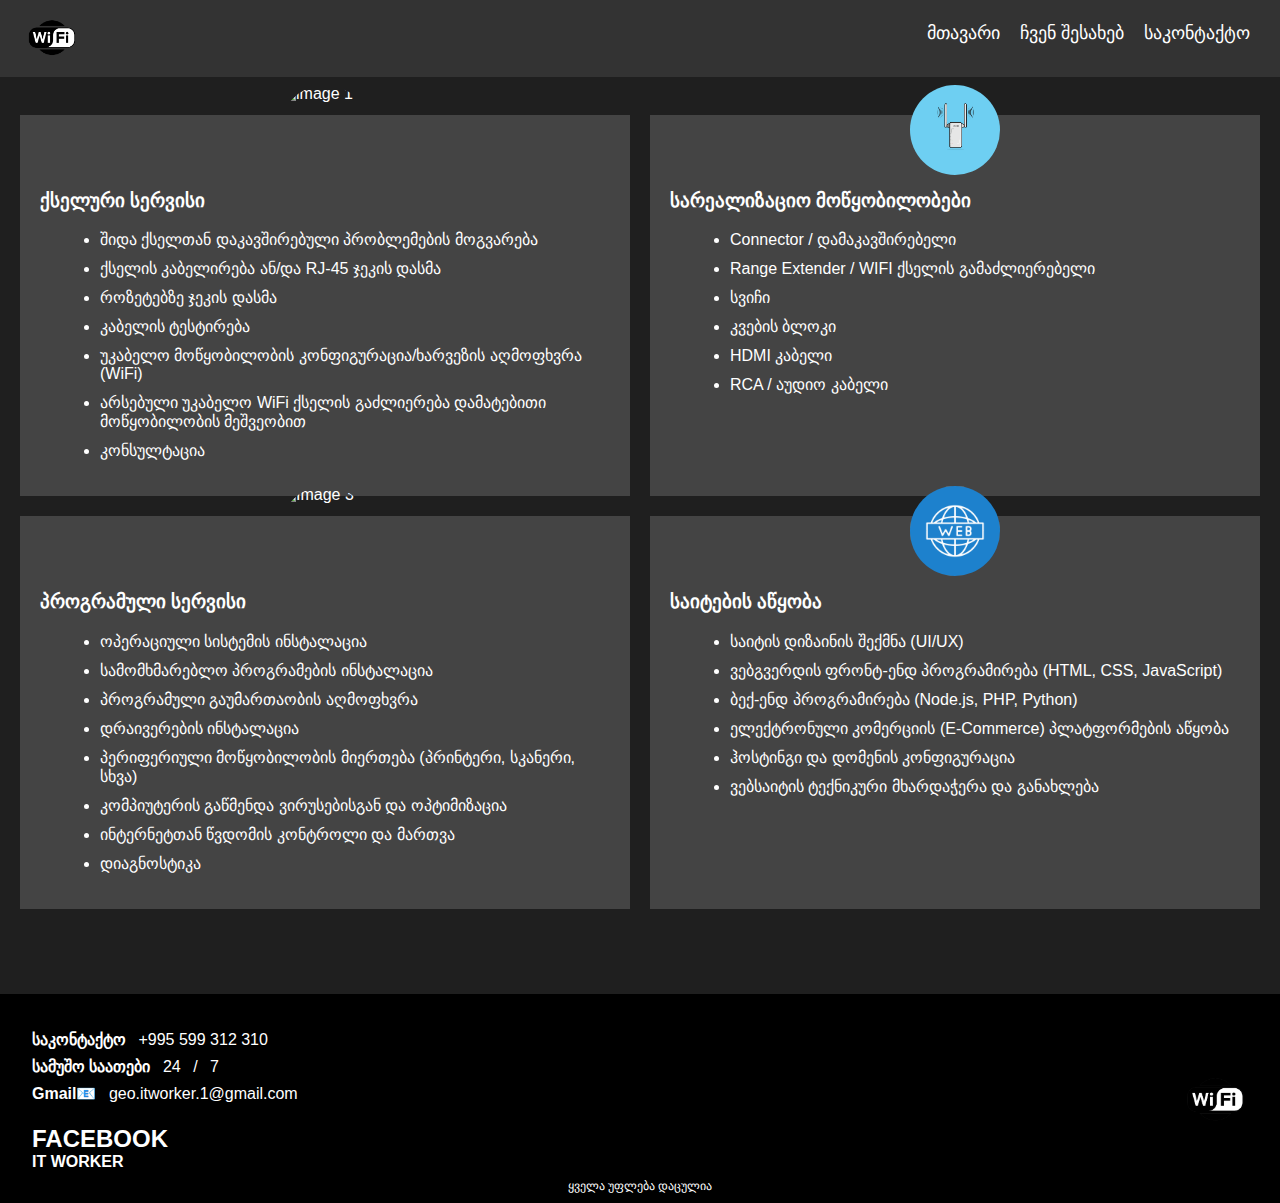
==== index.html @ 0ad125db "Add files via upload" ====
<!DOCTYPE html>
<html lang="ka">
<head>
  <meta charset="UTF-8">
  <meta name="viewport" content="width=device-width, initial-scale=1.0">
  <title>ITshnik-აიტიშნიკი</title>
  <link rel="stylesheet" href="styles.css">
  <link rel="stylesheet" href="footer.css">
  <script src="script.js" defer></script>
</head>
<body>
  <header>
    <div class="logo">
      <a href="index.html">
        <img src="vecteezy_wifi-symbol-icon-logo-with-name-design-mobile-vector_21515179.png" alt="Logo">
      </a>
    </div>    
    <nav>
      <ul>
        <li><a href="index.html">მთავარი</a></li>
        <li><a href="aboutus.html">ჩვენ შესახებ </a></li>
        <li><a href="contact.html">საკონტაქტო</a></li>
      </ul>
    </nav>
  </header>
  <div class="container">
    <div class="box">
      <img src="https://cdn.prod.website-files.com/636373358c6f16797fe3617a/65440d26704c892e9064da82_64197a9cfd751ad2b22886db_cloud.png" alt="image 1">
      <br><br>
      <h3>ქსელური სერვისი</h3>
      <p><ul>
        <li>შიდა ქსელთან დაკავშირებული პრობლემების მოგვარება</li>
        <li>ქსელის კაბელირება ან/და RJ-45 ჯეკის დასმა</li>
        <li>როზეტებზე ჯეკის დასმა</li>
        <li>კაბელის ტესტირება</li>
        <li>უკაბელო მოწყობილობის კონფიგურაცია/ხარვეზის აღმოფხვრა (WiFi)</li>
        <li>არსებული უკაბელო WiFi ქსელის გაძლიერება დამატებითი მოწყობილობის მეშვეობით</li>
        <li>კონსულტაცია</li>
      </ul>
      </p>
    </div>
    <div class="box">
      <img src="EXTENDER.png" alt="Image 2">
      <br><br>
      <h3>სარეალიზაციო მოწყობილობები</h3>
      <p><ul>
        <li>Connector / დამაკავშირებელი</li>
        <li>Range Extender / WIFI ქსელის გამაძლიერებელი</li>
        <li>სვიჩი</li>
        <li>კვების ბლოკი</li>
        <li>HDMI კაბელი</li>
        <li>RCA / აუდიო კაბელი</li>
      </ul>
      </p>
    </div>
    <div class="box">
      <img src="pc desktop.jpg" alt="Image 3">
      <br><br>
      <h3>პროგრამული სერვისი</h3>
      <p><ul>
        <li>ოპერაციული სისტემის ინსტალაცია</li>
        <li>სამომხმარებლო პროგრამების ინსტალაცია</li>
        <li>პროგრამული გაუმართაობის აღმოფხვრა</li>
        <li>დრაივერების ინსტალაცია</li>
        <li>პერიფერიული მოწყობილობის მიერთება (პრინტერი, სკანერი, სხვა)</li>
        <li>კომპიუტერის გაწმენდა ვირუსებისგან და ოპტიმიზაცია</li>
        <li>ინტერნეტთან წვდომის კონტროლი და მართვა</li>
        <li>დიაგნოსტიკა</li>
      </ul>
      </p>
    </div>
    <div class="box">
      <img src="vecteezy_web-vector-icon-design_26032277.jpg" alt="Image 4">
      <br><br>
      <h3>საიტების აწყობა</h3>
      <p><ul>
        <li>საიტის დიზაინის შექმნა (UI/UX)</li>
        <li>ვებგვერდის ფრონტ-ენდ პროგრამირება (HTML, CSS, JavaScript)</li>
        <li>ბექ-ენდ პროგრამირება (Node.js, PHP, Python)</li>
        <li>ელექტრონული კომერციის (E-Commerce) პლატფორმების აწყობა</li>
        <li>ჰოსტინგი და დომენის კონფიგურაცია</li>
        <li>ვებსაიტის ტექნიკური მხარდაჭერა და განახლება</li>
      </ul>
      </p>
    </div>
  </div>
  <br/>
  <br/>
  <br/>
  <br/>
  <br/>
  <br/>
  <br/>
  <br/>
  <br/>
  <br/>
  <br/>
  <br/>
  <br/>
  <br/>
  <br/>
  <br/>
  <br/>
  <br/>
  <br/>
  <br/>
  <br/>
  <br/>
  <br/>
  <!-- footer -->
  <footer>
    <div class="footer">
      <div class="bubbles"></div>
      <div class="content">
        <div>
          <div>
            <b>საკონტაქტო</b>
            <a href="tel:+599312319">+995 599 312 310
          </div>
          <div>
            <b>სამუშო საათები</b>
            <a href="#">24</a>
            <a href="#">/</a>
            <a href="#">7</a>
          </div>
          <div>
            <b>Gmail📧</b>
            <a href="https://contacts.google.com/person/c3721224923150230464" target="_blank" >geo.itworker.1@gmail.com</a>
          </div>
          <br />
          <a href="https://www.facebook.com/1CWEB" target="_blank" class="facebook-link"><b>FACEBOOK</b></a>
          <a href="https://www.facebook.com/1CWEB" target="_blank"><b>IT WORKER</b></a>
        </div>
        <div>
          <a class="image" href="https://contacts.google.com/person/c3721224923150230464" target="_blank" style="background-image: url('vecteezy_wifi-symbol-icon-logo-with-name-design-mobile-vector_21515179.png')">
          </a>
        </div>
        <div class="copyright">
          <p>ყველა უფლება დაცულია</p>
        </div>
      </div>
    </div>
  </footer>

  <svg style="position:fixed; top:100vh">
    <defs>
      <filter id="blob">
        <feGaussianBlur in="SourceGraphic" stdDeviation="10" result="blur"/>
        <feColorMatrix in="blur" mode="matrix" values="1 0 0 0 0  0 1 0 0 0  0 0 1 0 0  0 0 0 19 -9" result="blob"/>
      </filter>
    </defs>
  </svg>

</body>
</html>
---- styles.css ----
body {
    margin: 0;
    background-color: #ffffff;
    color: white;
    font-family: Arial, sans-serif;
  }
  
  .container {
    display: grid;
    grid-template-columns: repeat(2, 1fr); /* გაშლილ ეკრანზე 2 სვეტი */
    gap: 20px;
    padding: 20px;
  }
  
  .box {
    background-color: #444;
    padding: 20px;
    position: relative; /* ან absolute, თუ იყენებ ეს სტილს */
    transition: transform 0.3s ease;
    top: 95px; /* ქვემოთ გადაწევა 10px-ით */
  }
  
  
  .box:hover {
    transform: translateY(-10px);
  }
  
  .box img {
    position: absolute;
    top: -30px;
    left: 50%;
    transform: translateX(-50%);
    width: 90px;
    height: 90px;
    border-radius: 90%; /* გაზრდილი რადიუსი */
  }
  
  
  /* Media query for mobile devices */
  @media (max-width: 600px) {
    .container {
      grid-template-columns: 1fr; /* 1 სვეტი მობილურ მოწყობილობებზე */
    }
  }
  /* ჰედერის სტილი */
header {
    display: flex;
    justify-content: space-between;
    align-items: center;
    padding: 10px 20px;
    background-color: #333;
    color: white;
    width: 100%; /* ეკრანის სრული სიგანე */
    position: fixed; /* ჰედერი მუდმივად ეკრანზე */
    top: 0; /* ეკრანის ზედა ნაწილში */
    left: 0; /* ეკრანის მარცხენა მხარე */
    z-index: 1000; /* ჰედერის ზედა ფენაზე განთავსება */
  }
  
  .logo img {
    width: 65px;
    height: auto;
  }
  
  
  nav ul {
    display: flex;
    list-style-type: none;
    margin: 0;
    margin-right: 50px; /* მთლიანი მენიუ გადმოიწევა მარცხნივ */
    padding: 0;
  }
  
  nav ul li {
    margin-left: 20px;
  }
  
  nav ul li a {
    text-decoration: none;
    color: white;
    font-size: 18px;
  }
  
  nav ul li a:hover {
    text-decoration: underline;
  }
  ul {
    list-style-type: disc; /* წერტილის ტიპი */
    margin-left: 20px; /* მარცხნიდან დაშორება */
  }
  
  li {
    margin-bottom: 10px; /* პუნქტებს შორის დაშორება */
  }
---- footer.css ----
body {
    display:grid;
    grid-template-rows: 1fr 10rem auto;
    grid-template-areas:"main" "." "footer";
    overflow-x:hidden;
    background:#1f1f1f;
    min-height:123vh;
    font-family: 'Open Sans', sans-serif;
    .footer {
        z-index: 1;
        --footer-background:#000000;
        display:grid;
        position: relative;
        grid-area: footer;
        min-height:12rem;
        .bubbles {
            position: absolute;
            top:0;
            left:0;
            right:0;
            height:1rem;
            background:var(--footer-background);
            filter:url("#blob");
            .bubble {
                position: absolute;
                left:var(--position, 50%);
                background:var(--footer-background);
                border-radius:100%;
                animation:bubble-size var(--time, 4s) ease-in infinite var(--delay, 0s),
                    bubble-move var(--time, 4s) ease-in infinite var(--delay, 0s);
                transform:translate(-50%, 100%);
            }
        }
        .content {
            z-index: 2;
            display:grid;
            grid-template-columns: 1fr auto;
            grid-gap: 4rem;
            padding:2rem;
            background:var(--footer-background);
            a, p {
                color:#ffffff;
                text-decoration:none;
            }
            b {
                color:#ffffff;
            }
            p {
                margin:0;
                font-size:.75rem;
            }
            >div {
                display:flex;
                flex-direction:column;
                justify-content: center;
                >div {
                    margin:0.25rem 0;
                    >* {
                        margin-right:.5rem;
                    }
                }
                .image {
                    align-self: center;
                    width:4rem;
                    height:4rem;
                    margin:0.25rem 0;
                    background-size: cover;
                    background-position: center;
                }
            }
        }
    }
}

@keyframes bubble-size {
    0%, 75% {
        width:var(--size, 4rem);
        height:var(--size, 4rem);
    }
    100% {
        width:0rem;
        height:0rem;
    }
}
@keyframes bubble-move {
    0% {
        bottom:-4rem;
    }
    100% {
        bottom:var(--distance, 10rem);
    }
}
.facebook-link {
    color: #3b5998;  /* Facebook-ის ლურჯი ფერი */
    font-size: 1.5rem;
    text-decoration: none;
  }
  
  .facebook-link b {
    font-weight: bold;
    color: #3b5998;
    font-weight: bold;
  }
  .copyright {
    display: flex;
    justify-content: center;
    align-items: center;
    position: absolute;
    bottom: 10px; /* ან სხვა შესაფერისი პოზიცია */
    left: 0;
    right: 0;
    font-size: 1rem;
    color: #fff;
  }
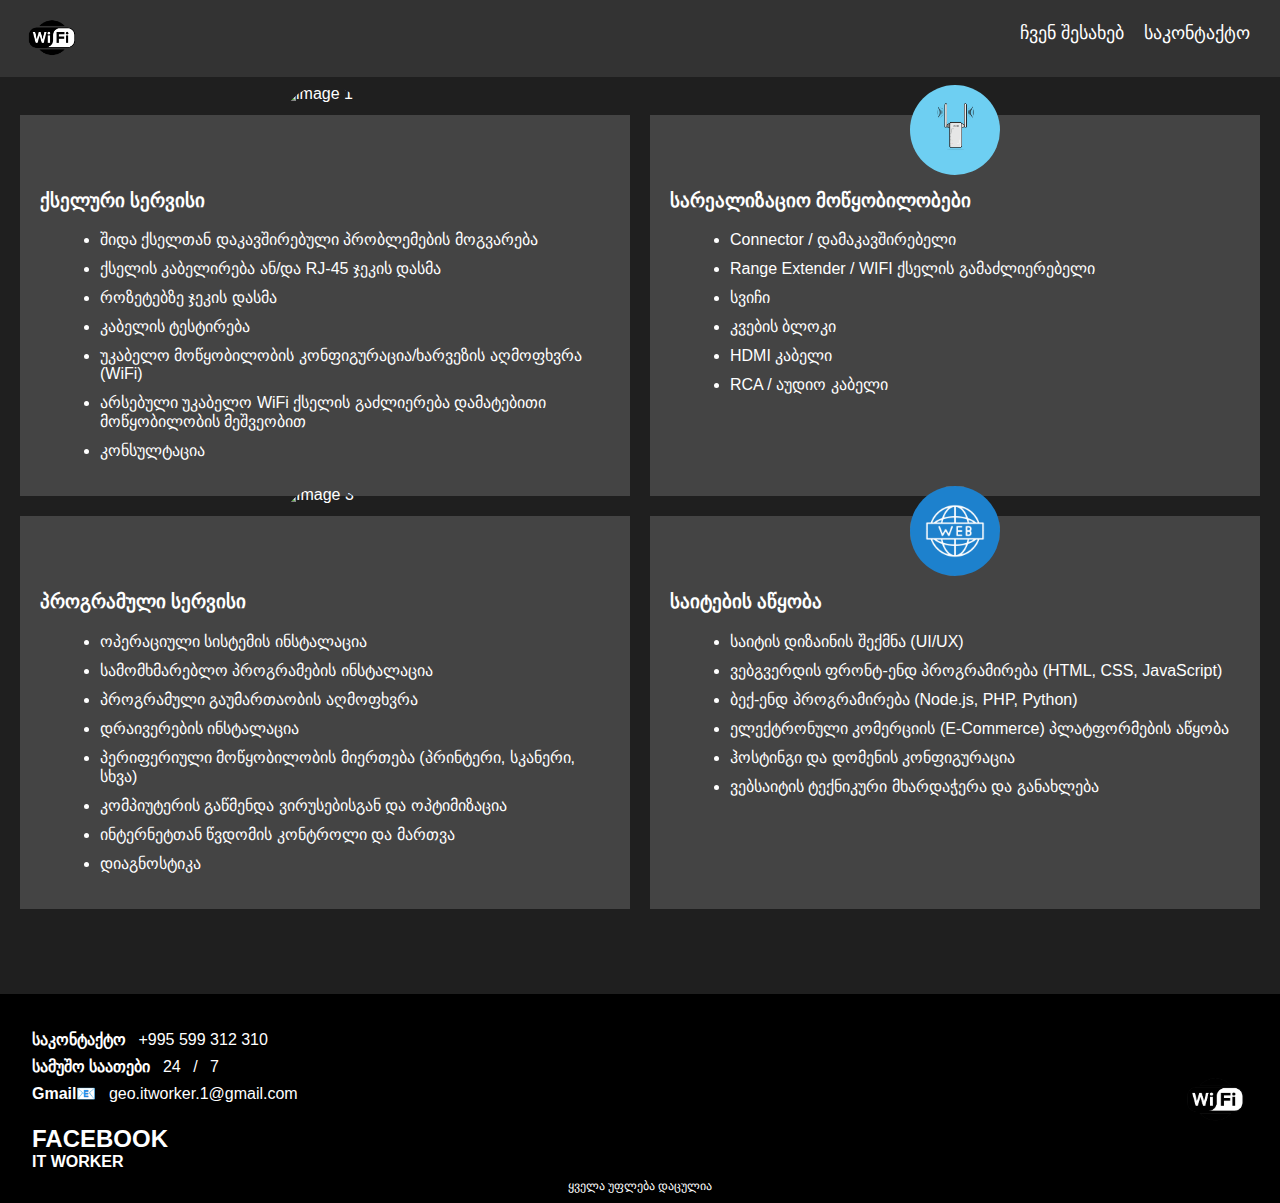
==== commit a45c537e: "Update index.html" ====
--- a/index.html
+++ b/index.html
@@ -17,7 +17,6 @@
     </div>    
     <nav>
       <ul>
-        <li><a href="index.html">მთავარი</a></li>
         <li><a href="aboutus.html">ჩვენ შესახებ </a></li>
         <li><a href="contact.html">საკონტაქტო</a></li>
       </ul>
